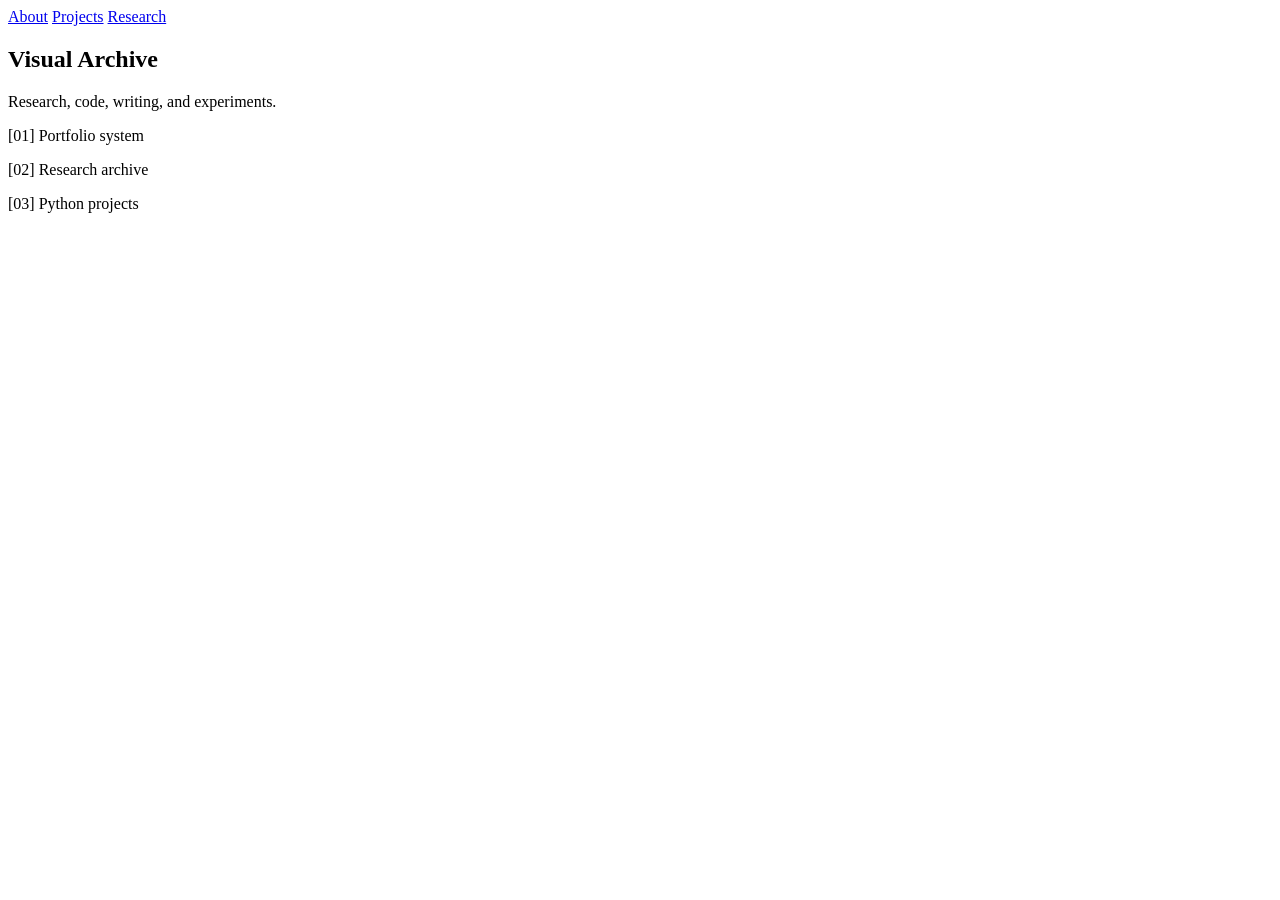
==== index.html @ 3efae4ce "Add initial HTML structure for Varvara Archive" ====
<!DOCTYPE html>
<html lang="en">
<head>
  <meta charset="UTF-8">
  <meta name="viewport" content="width=device-width, initial-scale=1.0">
  <title>Varvara Archive</title>
  <link rel="stylesheet" href="style.css">
</head>
<body>
  <nav class="top-nav">
    <a href="pages/about.html">About</a>
    <a href="pages/projects.html">Projects</a>
    <a href="pages/research.html">Research</a>
  </nav>

  <main class="home">
    <section class="hero">
      <h1>Visual Archive</h1>
      <p>Research, code, writing, and experiments.</p>
    </section>

    <section class="floating-grid">
      <div class="img-block block-1"></div>
      <div class="img-block block-2"></div>
      <div class="img-block block-3"></div>
    </section>

    <section class="project-list">
      <p>[01] Portfolio system</p>
      <p>[02] Research archive</p>
      <p>[03] Python projects</p>
    </section>
  </main>
</body>
</html>
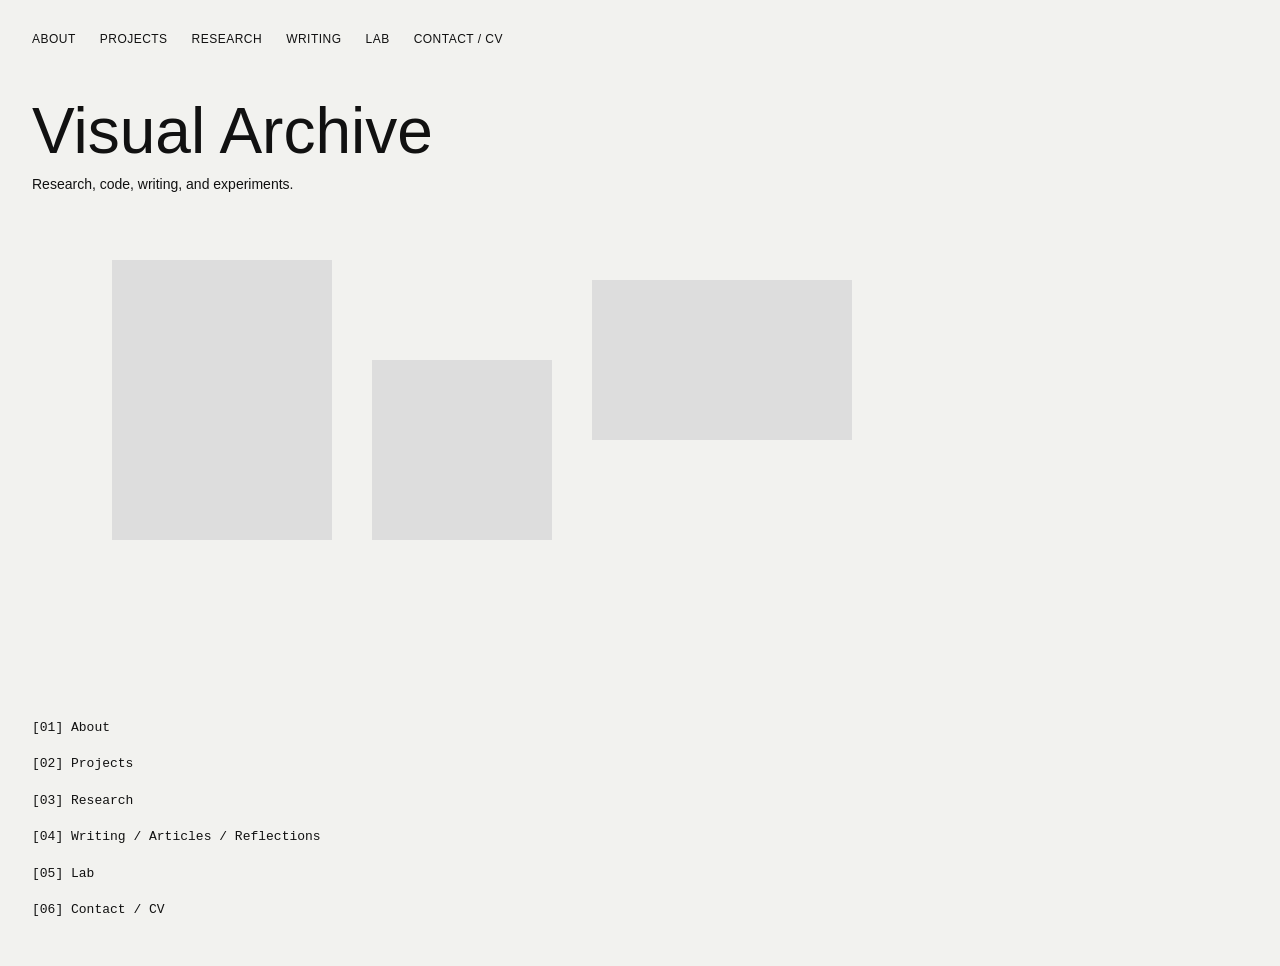
==== commit 36ec1cc2: "Update navigation and project list in index.html" ====
--- a/index.html
+++ b/index.html
@@ -7,11 +7,14 @@
   <link rel="stylesheet" href="style.css">
 </head>
 <body>
-  <nav class="top-nav">
-    <a href="pages/about.html">About</a>
-    <a href="pages/projects.html">Projects</a>
-    <a href="pages/research.html">Research</a>
-  </nav>
+<nav class="top-nav">
+  <a href="pages/about.html">About</a>
+  <a href="pages/projects.html">Projects</a>
+  <a href="pages/research.html">Research</a>
+  <a href="pages/writing.html">Writing</a>
+  <a href="pages/lab.html">Lab</a>
+  <a href="pages/contact.html">Contact / CV</a>
+</nav>
 
   <main class="home">
     <section class="hero">
@@ -25,11 +28,14 @@
       <div class="img-block block-3"></div>
     </section>
 
-    <section class="project-list">
-      <p>[01] Portfolio system</p>
-      <p>[02] Research archive</p>
-      <p>[03] Python projects</p>
-    </section>
+<section class="project-list">
+  <p>[01] About</p>
+  <p>[02] Projects</p>
+  <p>[03] Research</p>
+  <p>[04] Writing / Articles / Reflections</p>
+  <p>[05] Lab</p>
+  <p>[06] Contact / CV</p>
+</section>
   </main>
 </body>
 </html>
--- a/style.css
+++ b/style.css
@@ -0,0 +1,75 @@
+body {
+  margin: 0;
+  padding: 32px;
+  background: #f2f2ef;
+  color: #111;
+  font-family: Arial, Helvetica, sans-serif;
+}
+
+.top-nav {
+  display: flex;
+  gap: 24px;
+  font-size: 12px;
+  text-transform: uppercase;
+  letter-spacing: 0.04em;
+  margin-bottom: 48px;
+}
+
+.top-nav a {
+  color: #111;
+  text-decoration: none;
+}
+
+.top-nav a:hover {
+  text-decoration: underline;
+}
+
+.hero h1 {
+  font-size: 64px;
+  font-weight: 400;
+  margin: 0 0 8px 0;
+}
+
+.hero p {
+  font-size: 14px;
+  margin: 0 0 48px 0;
+}
+
+.floating-grid {
+  position: relative;
+  height: 420px;
+  margin-bottom: 56px;
+}
+
+.img-block {
+  position: absolute;
+  background: #ddd;
+  overflow: hidden;
+}
+
+.block-1 {
+  width: 220px;
+  height: 280px;
+  top: 20px;
+  left: 80px;
+}
+
+.block-2 {
+  width: 180px;
+  height: 180px;
+  top: 120px;
+  left: 340px;
+}
+
+.block-3 {
+  width: 260px;
+  height: 160px;
+  top: 40px;
+  left: 560px;
+}
+
+.project-list {
+  font-family: monospace;
+  font-size: 13px;
+  line-height: 1.8;
+}
